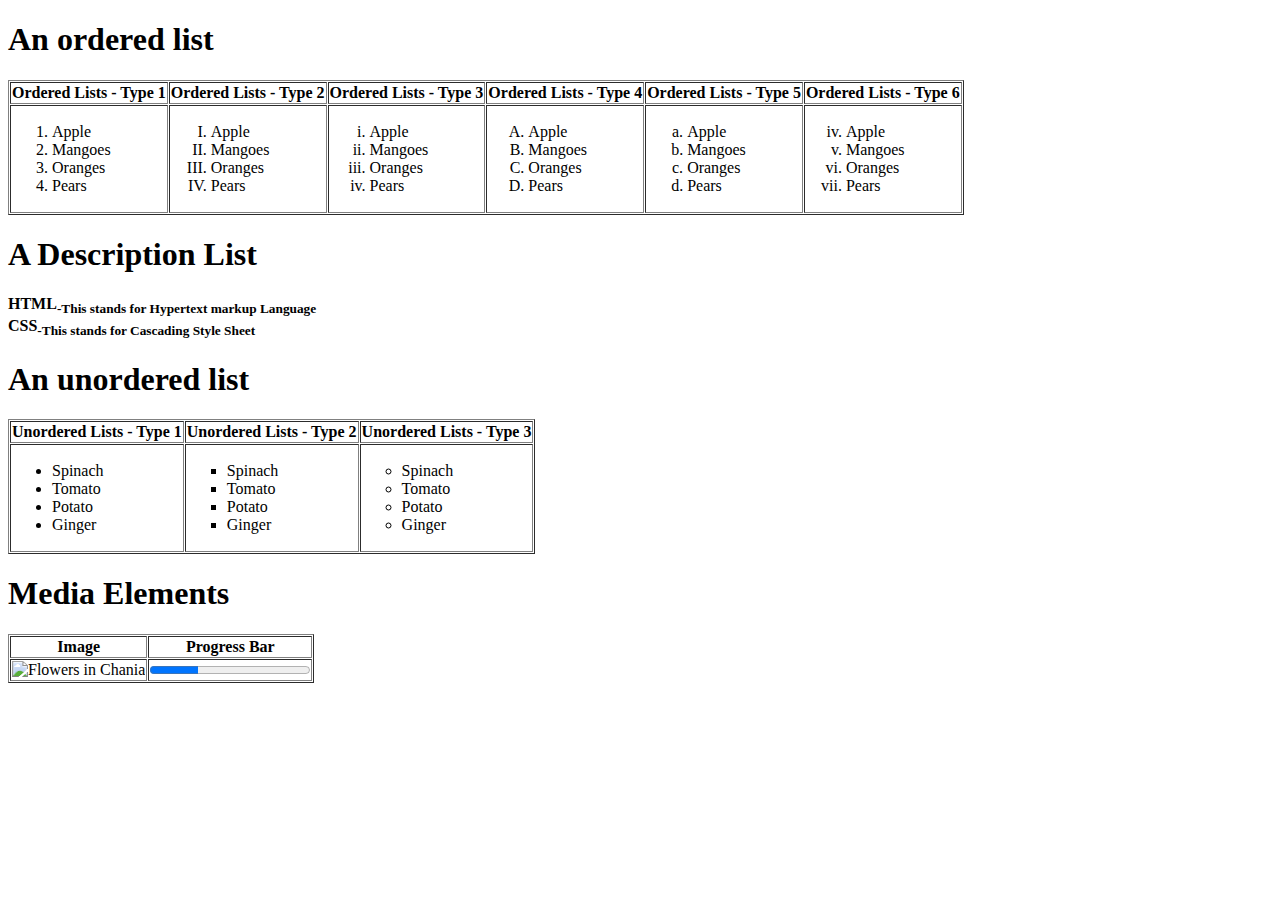
==== problem2.html @ 31e612fd "Initial commit" ====
<!DOCTYPE html>
<html lang="en">

<head>
  <meta charset="UTF-8" />
  <meta http-equiv="X-UA-Compatible" content="IE=edge" />
  <meta name="viewport" content="width=device-width, initial-scale=1.0" />
  <title>Problem2</title>
</head>

<body>
  <h1>An ordered list</h1>
  <table border="1" cellspacing="1">
    <tr>
      <th>Ordered Lists - Type 1</th>
      <th>Ordered Lists - Type 2</th>
      <th>Ordered Lists - Type 3</th>
      <th>Ordered Lists - Type 4</th>
      <th>Ordered Lists - Type 5</th>
      <th>Ordered Lists - Type 6</th>
    </tr>
    <tr>
      <td>
        <ol type='1'>
          <li>Apple</li>
          <li>Mangoes</li>
          <li>Oranges</li>
          <li>Pears</li>
        </ol>
      </td>
      <td>
        <ol type='I'>
          <li>Apple</li>
          <li>Mangoes</li>
          <li>Oranges</li>
          <li>Pears</li>
        </ol>
      </td>
      <td>
        <ol type='i'>
          <li>Apple</li>
          <li>Mangoes</li>
          <li>Oranges</li>
          <li>Pears</li>
        </ol>
      </td>
      <td>
        <ol type='A'>
          <li>Apple</li>
          <li>Mangoes</li>
          <li>Oranges</li>
          <li>Pears</li>
        </ol>
      </td>
      <td>
        <ol type='a'>
          <li>Apple</li>
          <li>Mangoes</li>
          <li>Oranges</li>
          <li>Pears</li>
        </ol>
      </td>
      <td>
        <ol type='i' start='4'>
          <li>Apple</li>
          <li>Mangoes</li>
          <li>Oranges</li>
          <li>Pears</li>
        </ol>
      </td>
    </tr>
  </table>
  <h1>A Description List</h1>
  <b>HTML<sub>-This stands for Hypertext markup Language</sub></b><br>
  <b>CSS<sub>-This stands for Cascading Style Sheet</sub></b>
  <h1>An unordered list</h1>
  <table border="1" cellspacing="1">
    <tr>
      <th>Unordered Lists - Type 1</th>
      <th>Unordered Lists - Type 2</th>
      <th>Unordered Lists - Type 3</th>
    </tr>
    <tr>
      <td>
        <ul type='bullet'>
          <li>Spinach</li>
          <li>Tomato</li>
          <li>Potato</li>
          <li>Ginger</li>
        </ul>
      </td>
      <td>
        <ul type='square'>
          <li>Spinach</li>
          <li>Tomato</li>
          <li>Potato</li>
          <li>Ginger</li>
        </ul>
      </td>
      <td>
        <ul type='circle'>
          <li>Spinach</li>
          <li>Tomato</li>
          <li>Potato</li>
          <li>Ginger</li>
        </ul>
      </td>
    </tr>
  </table>
  <h1>Media Elements</h1>
  <table border="1" cellspacing="1">
    <tr>
      <th>Image</th>
      <th>Progress Bar</th>
    </tr>
    <tr>
      <td><img src="https://cdn.pixabay.com/photo/2015/04/19/08/32/marguerite-729510_960_720.jpg" width="100"
          height="100" alt="Flowers in Chania"></td>
      <td><progress value="30" max="100"></progress></td>
    </tr>
  </table>
</body>

</html>
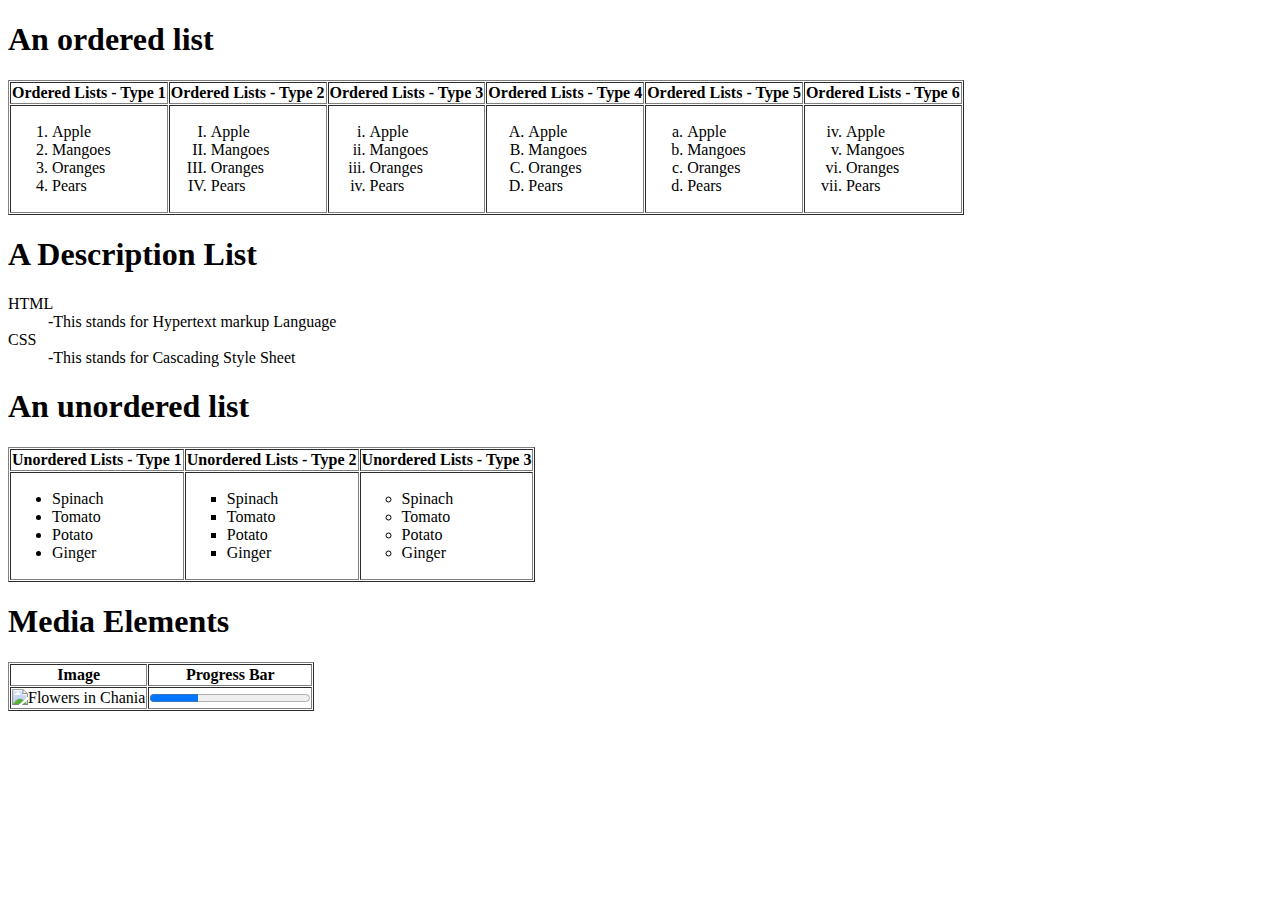
==== commit ba40c403: "Initial commit" ====
--- a/problem2.html
+++ b/problem2.html
@@ -71,8 +71,12 @@
     </tr>
   </table>
   <h1>A Description List</h1>
-  <b>HTML<sub>-This stands for Hypertext markup Language</sub></b><br>
-  <b>CSS<sub>-This stands for Cascading Style Sheet</sub></b>
+  <dl>
+    <dt>HTML</dt>
+    <dd>-This stands for Hypertext markup Language</dd>
+    <dt>CSS</dt>
+    <dd>-This stands for Cascading Style Sheet</dd>
+  </dl>
   <h1>An unordered list</h1>
   <table border="1" cellspacing="1">
     <tr>
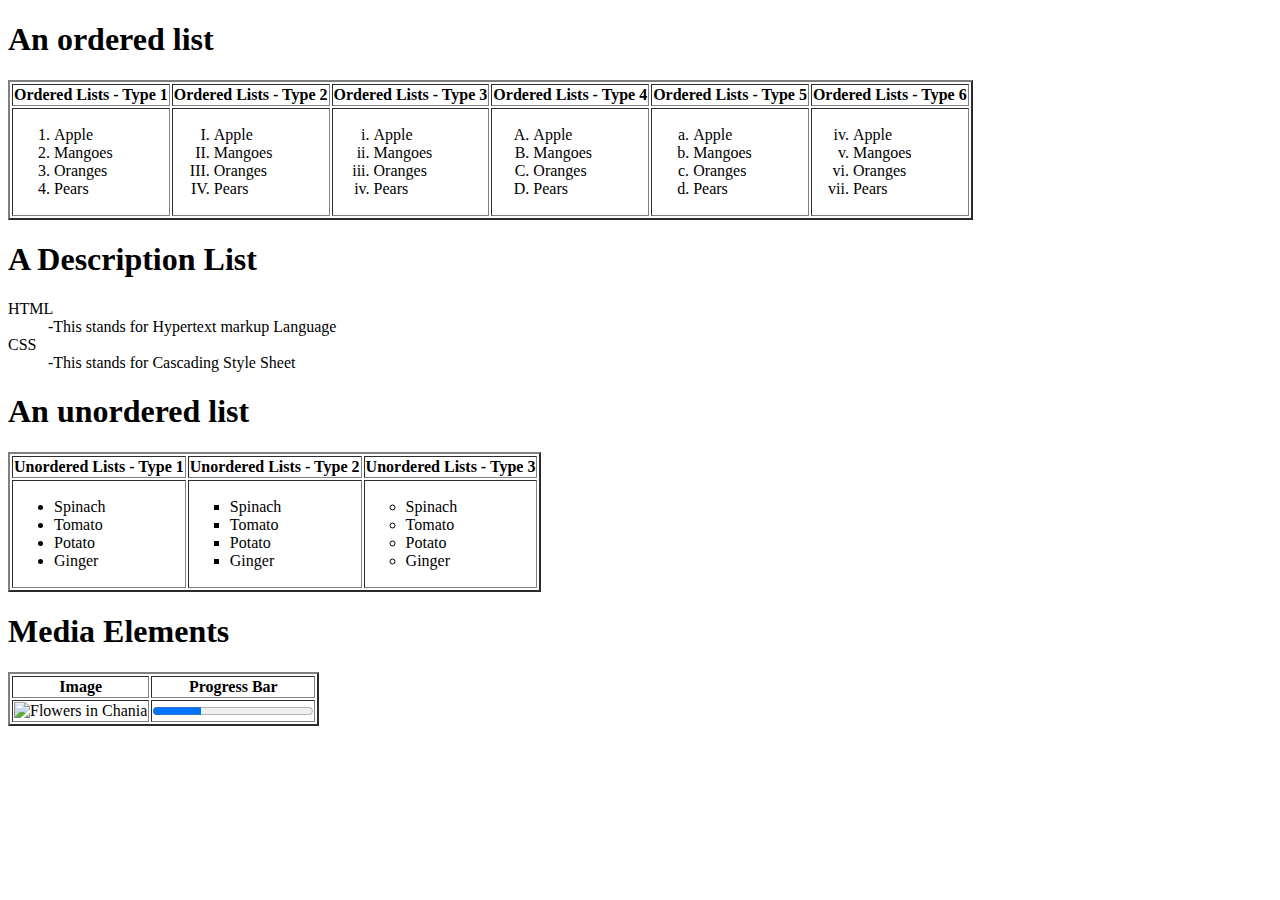
==== commit 2deae9ec: "Increased Border and cell spacing in table." ====
--- a/problem2.html
+++ b/problem2.html
@@ -10,7 +10,7 @@
 
 <body>
   <h1>An ordered list</h1>
-  <table border="1" cellspacing="1">
+  <table border="2" cellspacing="2">
     <tr>
       <th>Ordered Lists - Type 1</th>
       <th>Ordered Lists - Type 2</th>
@@ -78,7 +78,7 @@
     <dd>-This stands for Cascading Style Sheet</dd>
   </dl>
   <h1>An unordered list</h1>
-  <table border="1" cellspacing="1">
+  <table border="2" cellspacing="2">
     <tr>
       <th>Unordered Lists - Type 1</th>
       <th>Unordered Lists - Type 2</th>
@@ -112,7 +112,7 @@
     </tr>
   </table>
   <h1>Media Elements</h1>
-  <table border="1" cellspacing="1">
+  <table border="2" cellspacing="2">
     <tr>
       <th>Image</th>
       <th>Progress Bar</th>
